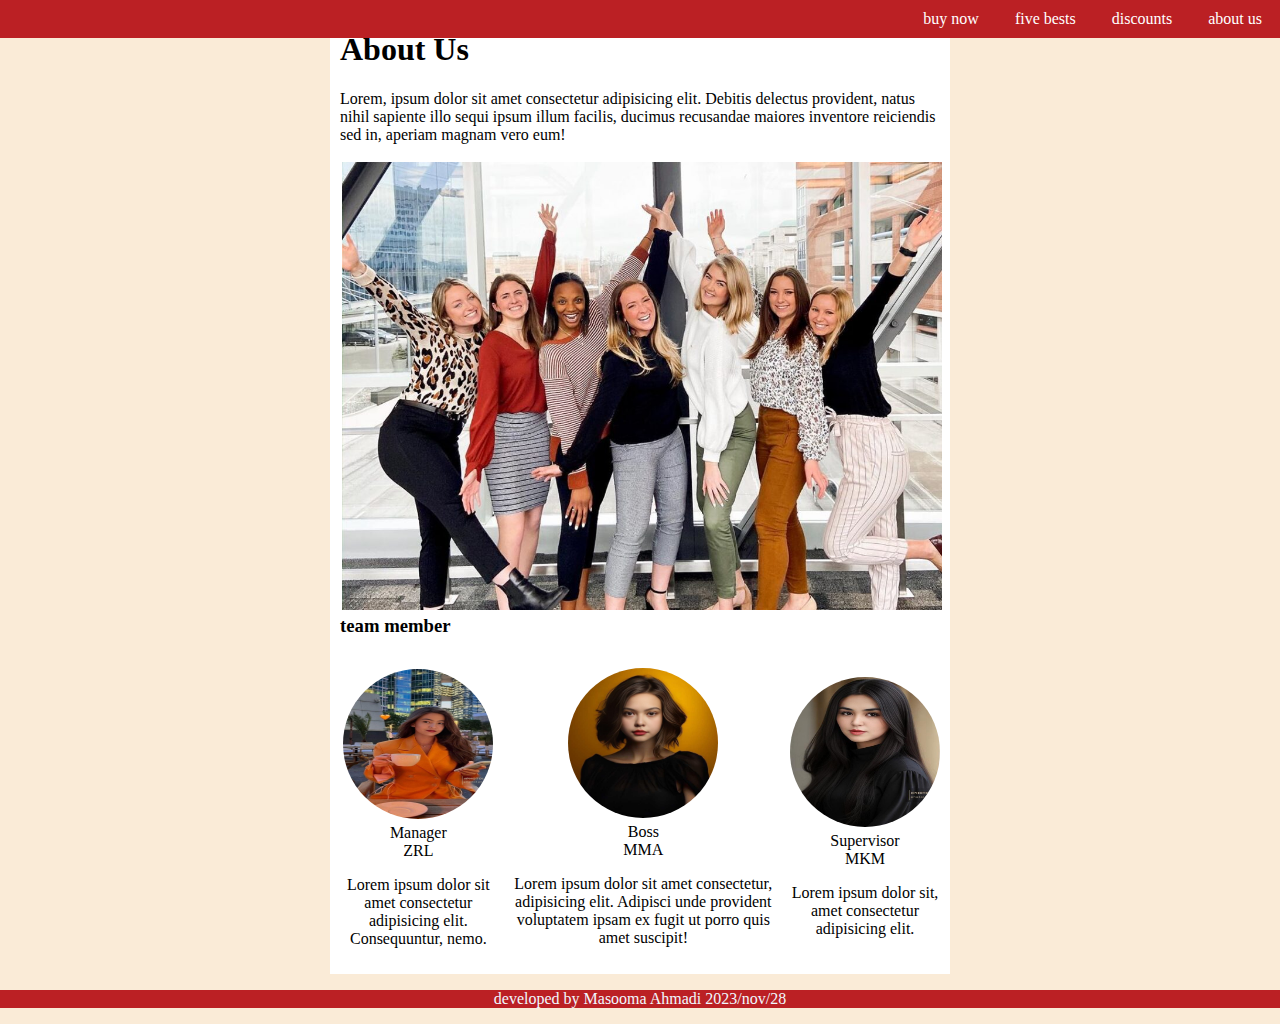
==== about us.html @ 286777d3 "Add about us page and some changes to first page." ====
<!DOCTYPE html>
<html lang="en">
	<head>
		<meta charset="UTF-8" />
		<meta name="viewport" content="width=device-width, initial-scale=1.0" />
		<link rel="stylesheet" href="./style.css" />
		<title>Document</title>
	</head>
	<body>
		<div class="navigation">
			<a href="#" class="nav-item">buy now</a>
			<a href="#" class="nav-item">five bests</a>
			<a href="#" class="nav-item">discounts</a>
			<a href="#" class="nav-item">about us</a>
		</div>
		<div class="about-us">
			<h1>About Us</h1>
			<p>
				Lorem, ipsum dolor sit amet consectetur adipisicing elit. Debitis
				delectus provident, natus nihil sapiente illo sequi ipsum illum facilis,
				ducimus recusandae maiores inventore reiciendis sed in, aperiam magnam
				vero eum!
			</p>
			<div class="img-container1">
				<img src="images/OIP.jpg" class="group-img" alt="this is a car image" />
				<div class="caption">
					We are a dedicated team to offer you bests!
				</div>
			</div>
			<h3>team member</h3>
			<!-- <--// image container  --> 
			<div class="members-img">
				<div class="first-img">
					<img src="images/manager.jpg" class="group-img" alt="It is manager's photo" />
					<span>Manager</span>
					<span>ZRL</span>
					<p>Lorem ipsum dolor sit amet consectetur adipisicing elit. Consequuntur, nemo.
					</p>
				</div>
				<div class="first-img">
					<img src="images/boss.jpg" alt="It is boss's photo" />
					<span>Boss</span>
					<span>MMA</span>
					<p>Lorem ipsum dolor sit amet consectetur, adipisicing elit. Adipisci unde provident voluptatem ipsam ex fugit ut porro quis amet suscipit!</p>
				</div>
				<div class="first-img">
					<img src="images/supervisor.jpg" alt="It is Masooma's photo" />
					<span>Supervisor</span>
					<span>MKM</span>
					<p>Lorem ipsum dolor sit, amet consectetur adipisicing elit.</p>
				</div>
			</div>
		</div>
		<footer>
			<p>developed by Masooma Ahmadi 2023/nov/28</p>
		</footer>
	</body>
</html>
---- style.css ----
body {
	background-color: antiquewhite;
	margin: 0px;
}

.navigation {
	background-color: rgba(187, 32, 36);
	display: flex;
	justify-content: end;
	position: fixed;
	width: 100vw;
	overflow: hidden;
	top: 0px;
	z-index: 1;
}

.about-us {
	margin-top: 40px;
	padding: 10px;
	margin: auto;
	width: 600px;
	background-color: white;
}

h3 {
	margin-bottom: 30px;
	margin-top: -1px;
}

.group-img {
	width: 100%;
	margin: 2px;
}
.img-container1 {
	position: relative;
}

.caption {
	background-color: red;
	border: 0.5px solid black;
	color: white;
	padding: 4px;
	width: 50%;
	position: absolute;
	top: 0;
	right: 0;
	display: none;
	opacity: 60%;
}

.img-container1:hover .caption {
	display: block;
}

.members-img img {
	border-radius: 50%;
	height: 150px;
	width: 150px;
	text-align: center;
	margin-bottom: 5px;
}

.members-img {
	display: flex;
	gap: 10px;
	justify-content: space-between;
	align-items: center;
}

.first-img {
	display: flex;
	flex-direction: column;
	justify-content: center;
	align-items: center;
	text-align: center;
}

.nav-item {
	text-decoration: none;
	margin-inline: 8px;
	padding: 10px;
	color: white;
}
.nav-item:hover {
	background-color: white;
	color: rgba(187, 32, 36);
}

.product-container {
	padding: 20px 2px;
	box-sizing: border-box;
	margin: auto;
	width: 800px;
	display: flex;
	align-items: center;
	flex-direction: column;
	background-color: white;
}

.row {
	display: flex;
	flex-direction: row;
	justify-content: space-between;
	box-sizing: border-box;
	padding: 12px;
	column-gap: 10px;
}

.product-image {
	width: 50%;
	display: flex;
	flex-direction: column;
	margin-right: 2px;
}

.product-image img {
	height: 350px;
}

.promo-code {
	background-color: rgb(250, 150, 150);
	border: 1px solid rgba(187, 32, 36);
	margin-top: 34px;
	width: 300px;
	margin-left: 36px;
	text-align: center;
	padding: 10px;
	color: white;
}

.related-title {
	font-size: large;
	font-weight: 700;
	margin-bottom: 8px;
	text-align: left;
}

.second-row {
	display: flex;
	flex-direction: row;
	box-sizing: border-box;
	padding-inline: 20px;
}

.related-product {
	box-sizing: border-box;
	background-color: antiquewhite;
	padding: 10px;
	margin: 5px;
	display: flex;
	flex-direction: column;
	border: 2px solid black;
	position: relative;
}

.cars-img {
	width: 160px;
	height: 190px;
}

.related-product:hover {
	width: 100%;
}

.related-product-name {
	padding: 7px;
	text-size: 10px;
	text-align: center;
	background-color: rgb(250, 150, 150);
	color: black;
	border: 1px solid black;
	display: none;
	opacity: 60%;
	position: absolute;
	bottom: 0;
	right: 0;
	left: 0;
}

footer {
	background-color: rgba(187, 32, 36);
	text-align: center;
	padding: -2px;
	color: aliceblue;
	width: 100%;
}
.related-product:hover .related-product-name {
	display: block;
}
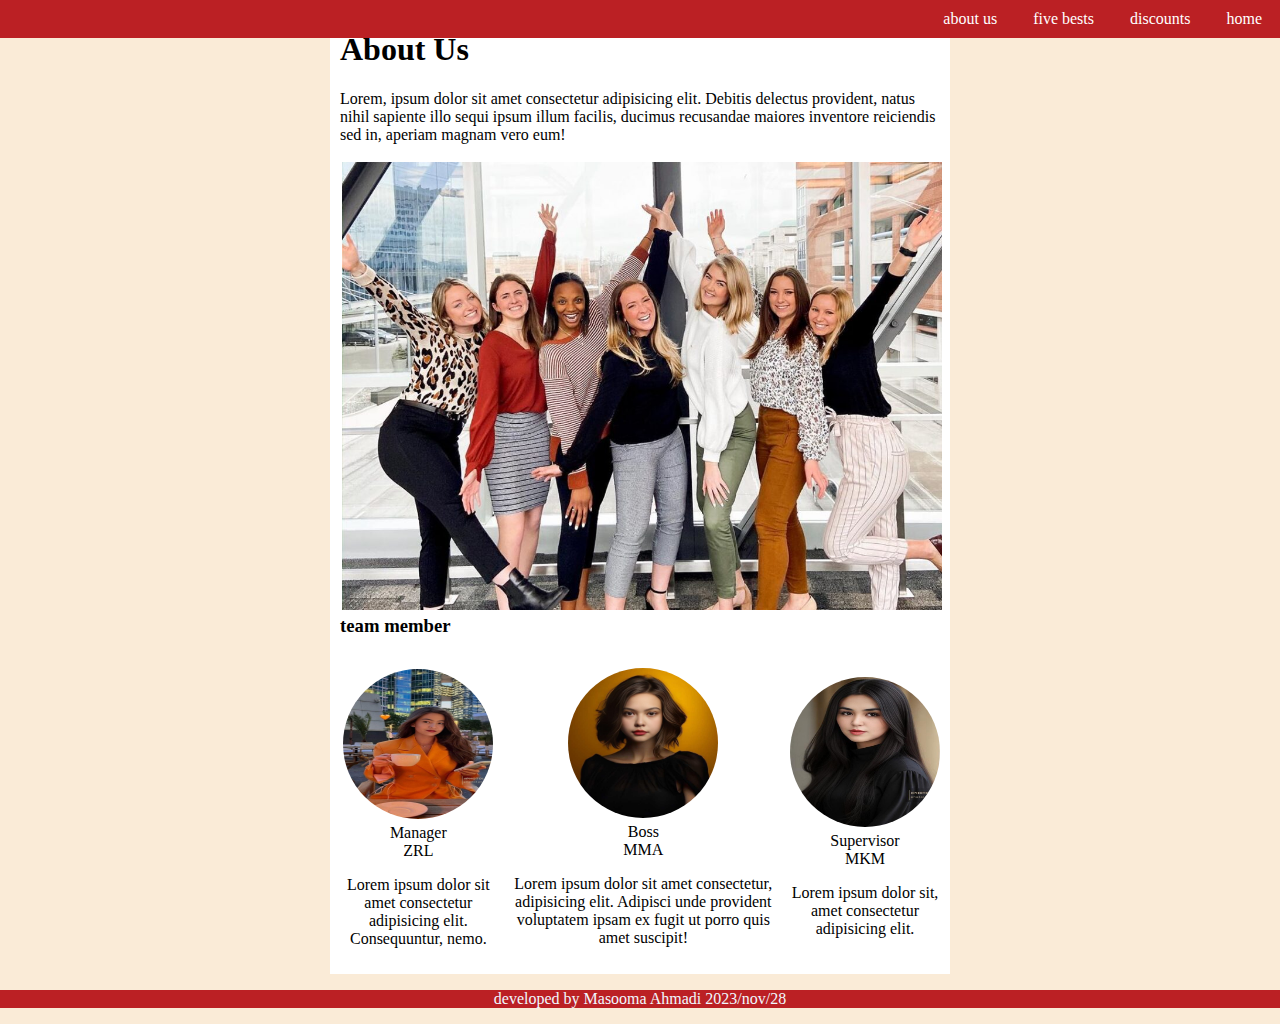
==== commit 36312957: "fixed" ====
--- a/about us.html
+++ b/about us.html
@@ -4,14 +4,14 @@
 		<meta charset="UTF-8" />
 		<meta name="viewport" content="width=device-width, initial-scale=1.0" />
 		<link rel="stylesheet" href="./style.css" />
-		<title>Document</title>
+		<title>about us</title>
 	</head>
-	<body>
+	<body id="about-us">
 		<div class="navigation">
-			<a href="#" class="nav-item">buy now</a>
+			<a href="./about us.html" class="nav-item">about us</a>
 			<a href="#" class="nav-item">five bests</a>
 			<a href="#" class="nav-item">discounts</a>
-			<a href="#" class="nav-item">about us</a>
+			<a href="./index.html" class="nav-item">home</a>
 		</div>
 		<div class="about-us">
 			<h1>About Us</h1>
